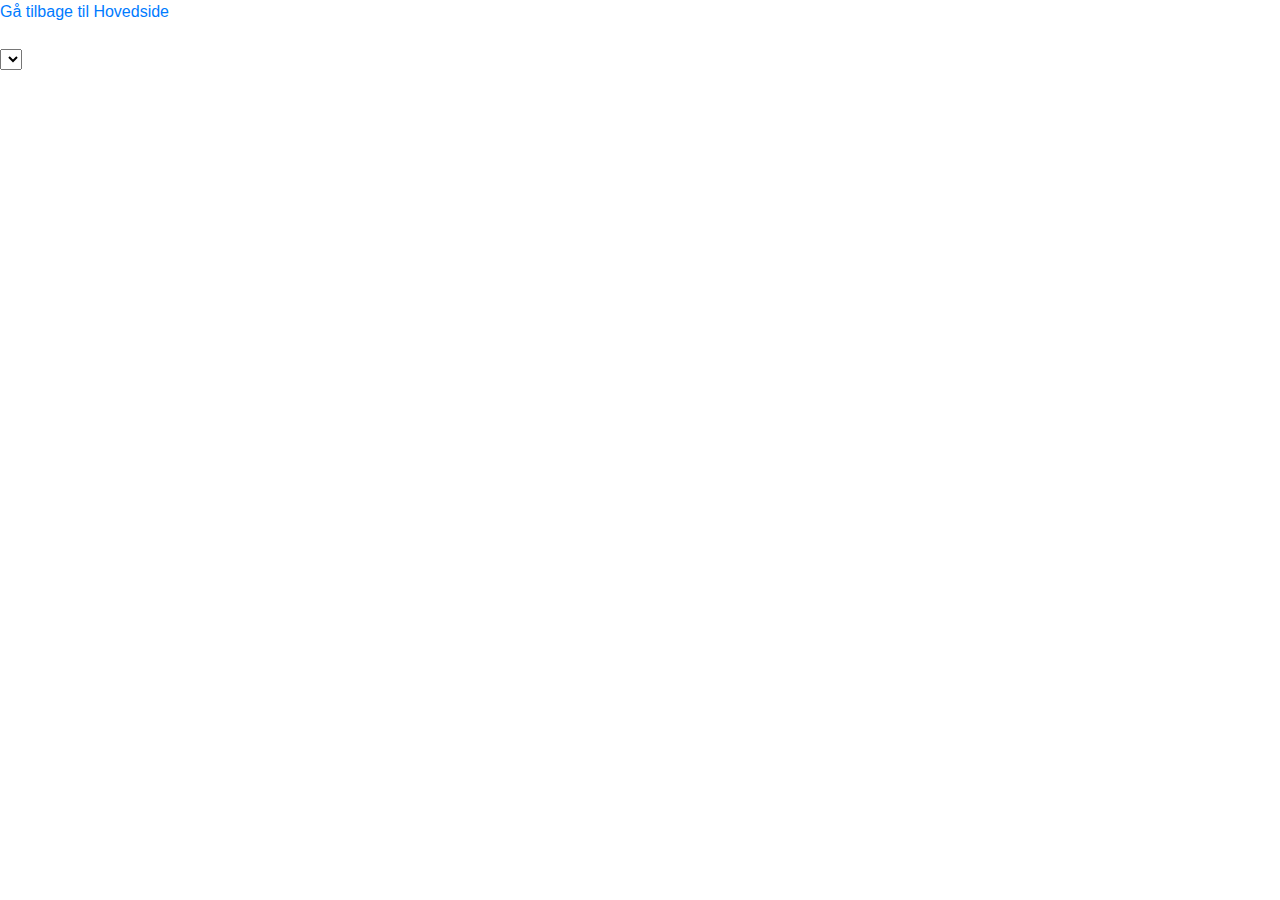
==== WebApiStudentDataClient/EducationLine.html @ 267d2117 "Startet implementering af Education - EducationLine implementering." ====
﻿<!DOCTYPE html>
<html>

<head>
    <meta charset="utf-8" />
    <title>WebApiStudentData - Client - EducationLine</title>
    <script src="Scripts/jquery-3.3.1.min.js"></script>
    <script src="Scripts/bootstrap.js"></script>
    <link href="Content/bootstrap.css" rel="stylesheet" />
    <link href="StyleSheet/StyleSheet.css" rel="stylesheet" />
    <script type="text/javascript" src="Project_Scripts/Settings.js"></script>
    <script type="text/javascript" src="Project_Scripts/TypeScriptStuff.js"></script>
</head>

<body>
    <a href="Index.html">Gå tilbage til Hovedside</a>
    <br />
    <br />

    <select id="EducationName"></select>

    <div class="row EducationLines" id="EducationLinesOnChoosenEducation">
        

    </div>
</body>

</html>

<script type="text/javascript">
    $(document).ready(function () {
        var SelectedEducationID;

        GetEducations();

        function AddDataRowToDropDownList(EducationID, EducationName) {
            var option = document.createElement("option");
            option.value = EducationID;
            option.text = EducationName;
            $("#EducationName").append(option);
        }

        function DecodejSonEducationData(jSonDataDeserialized) {
            $.each(jSonDataDeserialized, function (key, item) {
                AddDataRowToDropDownList(item.EducationID, item.EducationName);
            });
            if ($("#EducationName").length > 0) {
                $("#EducationName :nth-child(1)").prop('selected', true);
            }
            SelectedEducationID = $("#EducationName").find(":selected").val();
        }

        function GetEducations() {
            $.ajax({
                url: WEB_API_URL_StudentData_Eductaion,
                type: 'GET',
                dataType: "json",
                headers: {
                    accept: "application/json",
                },
                success: function (data) {
                    //On ajax success do this
                    jSonDataDeserialized = Deserialize_jSOnData(data);
                    if (jSonDecodingError != jSonDataDeserialized) {
                        DecodejSonEducationData(jSonDataDeserialized);
                    }
                },
                error: function (xhr, ajaxOptions, thrownError) {
                    //On ajax error do this
                    alert(xhr.status);
                    alert(ajaxOptions);
                    alert(thrownError);
                }
            });
        }

    });
</script>
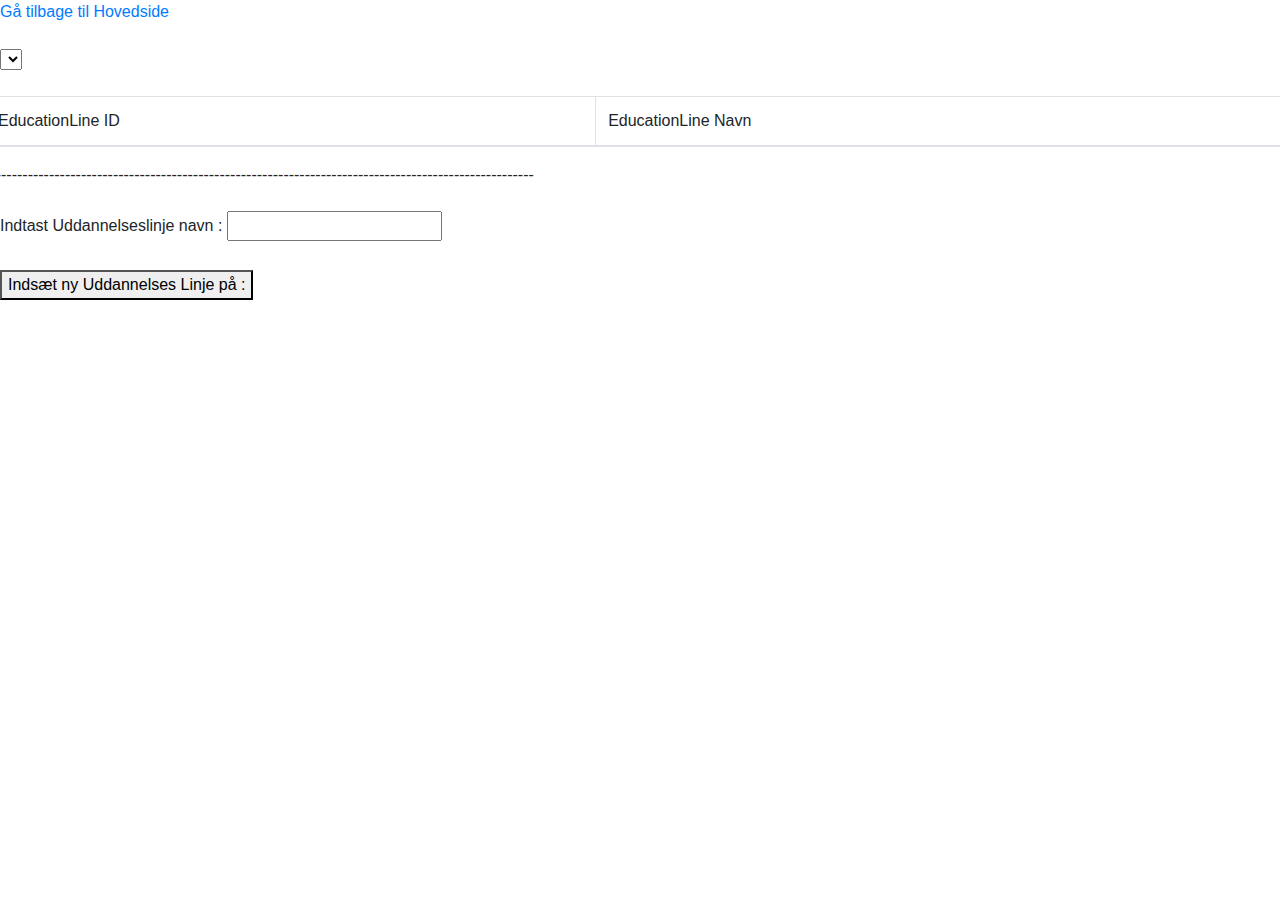
==== commit e44f644b: "Implementeret funktionalitet til at håndtere skift mellem uddannelsessteder. Implementeret funktiona" ====
--- a/WebApiStudentDataClient/EducationLine.html
+++ b/WebApiStudentDataClient/EducationLine.html
@@ -19,9 +19,44 @@
 
     <select id="EducationName"></select>
 
+    <br />
+    <br />
+
     <div class="row EducationLines" id="EducationLinesOnChoosenEducation">
-        
-
+
+    </div>
+
+    <div class="row">
+        <table id="tblDynamic" class="table table-bordered">
+            <thead>
+                <tr>
+                    <td>EducationLine ID</td>
+                    <td>EducationLine Navn</td>
+                </tr>
+            </thead>
+            <tbody class="EducationLineData"></tbody>
+        </table>
+    </div>
+
+    <div class="row">
+        -------------------------------------------------------------------------------------------------------
+    </div>
+
+    <br />
+
+    <div class="row">
+        <div class="col-sm-12">
+            <label for="lblEducationLineName">Indtast Uddannelseslinje navn : </label>
+            <input type="text" id="txtEducationLineName" />
+        </div>
+    </div>
+
+    <br />
+
+    <div class="row">
+        <div class="col-sm-12">
+            <button type="button" id="btnEducationLineNameHandle">Indsæt ny Uddannelses Linje på : </button>
+        </div>
     </div>
 </body>
 
@@ -30,8 +65,81 @@
 <script type="text/javascript">
     $(document).ready(function () {
         var SelectedEducationID;
+        var SelectedEducationName;
 
         GetEducations();
+
+        //function AddDataRowToEducationLinePrint(EducationLineID, EducationLineName) {
+        //    var option = document.createElement("option");
+        //    option.value = EducationID;
+        //    option.text = EducationName;
+        //    $("#EducationName").append(option);
+        //}
+
+        function AddDataRowToTable(EducationLineID, EducationLineName) {
+            WorkString = "<tr class='EducationLineNames'>";
+            WorkString += "<td>";
+            WorkString += EducationLineID;
+            WorkString += "<td class='EducationLineName'>";
+            WorkString += EducationLineName;
+            // Vil man kunne ændre og slette uddannelseslinjer skal/man implementere koden
+            // herunder. Dette er udeladt her for ikke at få alt for meget kode med i dette 
+            // "lille" eksempel. 
+            //WorkString += "<td>";
+            //WorkString += "<button type='button'";
+            //WorkString += "value='" + EducationLineID + "' ";
+            //WorkString += "class='" + EditCourseNameClassName + "'";
+            //WorkString += ">Ret kursus/fag Navn (" + CourseID + ") </button>";
+            //WorkString += "<td>";
+            //WorkString += "<button type='button'";
+            //WorkString += "value='" + CourseID + "' ";
+            //WorkString += "class='" + DeleteCourseNameClassName + "'";
+            //WorkString += ">Slet kursus/fag Navn (" + CourseID + ") </button>";
+            WorkString += "</tr>";
+            $(".EducationLineData").append(WorkString);
+        }
+
+        function DecodejSonEducationLineData(jSonDataDeserialized)
+        {
+            $(".EducationLineData").empty();
+
+            $.each(jSonDataDeserialized, function (key, item) {
+                AddDataRowToTable(item.EducationLineID, item.EducationLineName);
+            });
+        }
+
+        function GetEducationLinesOnEducation(SelectedEducationID, SelectedEducationName) {
+            $(".EducationLines").empty();
+            EducationLinesHeadString = "<h3>Uddannelseslinjer på " + SelectedEducationName + "</h3>";
+            $(".EducationLines").append(EducationLinesHeadString);
+
+            WorkString = " Indsæt ny Uddannelses Linje på : ";
+            WorkString += SelectedEducationName;
+            $("#btnEducationLineNameHandle").text(WorkString);
+
+            $.ajax({
+                url: WEB_API_URL_StudentData_EducationLine + "?id=" + SelectedEducationID,
+                type: 'GET',
+                dataType: "json",
+                headers: {
+                    accept: "application/json",
+                },
+                success: function (data) {
+                    //On ajax success do this
+                    jSonDataDeserialized = Deserialize_jSOnData(data);
+                    if (jSonDecodingError != jSonDataDeserialized) {
+                        DecodejSonEducationLineData(jSonDataDeserialized);
+                    }
+                },
+                error: function (xhr, ajaxOptions, thrownError) {
+                    //On ajax error do this
+                    alert(xhr.status);
+                    alert(ajaxOptions);
+                    alert(thrownError);
+                }
+            });
+
+        }
 
         function AddDataRowToDropDownList(EducationID, EducationName) {
             var option = document.createElement("option");
@@ -40,6 +148,13 @@
             $("#EducationName").append(option);
         }
 
+        function GetAndShowEducationLinesOnSelectedEducation() {
+            SelectedEducationID = $("#EducationName").find(":selected").val();
+            SelectedEducationName = $("#EducationName").find(":selected").text();
+
+            GetEducationLinesOnEducation(SelectedEducationID, SelectedEducationName);
+        }
+
         function DecodejSonEducationData(jSonDataDeserialized) {
             $.each(jSonDataDeserialized, function (key, item) {
                 AddDataRowToDropDownList(item.EducationID, item.EducationName);
@@ -47,7 +162,7 @@
             if ($("#EducationName").length > 0) {
                 $("#EducationName :nth-child(1)").prop('selected', true);
             }
-            SelectedEducationID = $("#EducationName").find(":selected").val();
+            GetAndShowEducationLinesOnSelectedEducation();
         }
 
         function GetEducations() {
@@ -74,5 +189,49 @@
             });
         }
 
+        $("#EducationName").change(function () {
+            GetAndShowEducationLinesOnSelectedEducation();
+        });
+
+
+        function SaveEducationLineOnEducation() {
+            var data = { EducationLineName: $("#txtEducationLineName").val(), EducationID: SelectedEducationID}
+            $.ajax({
+                url: WEB_API_URL_StudentData_EducationLine + "?UserName=" + UserName + "&Password=" + Password,
+                type: 'POST',
+                data: JSON.stringify(data),
+                dataType: 'json',
+                headers: {
+                    accept: "application/json",
+                    "content-type": "application/json",
+                },
+                success: function (dataBack) {
+                    //On ajax success do this
+                    if (OperationOkHigherValueThanHere < dataBack) {
+                        AddDataRowToTable(dataBack, $("#txtEducationLineName").val());
+                        $("#txtEducationLineName").val("");
+                    }
+                    else {
+                        alert("Noget gik galt, da EducationLine navn " + $("#txtEducationLineName").val() + " skulle gemmes !!! Fejlnummeret er : " + dataBack + " Og fejlbeskeden er : " + FindReturnNumberString(ReturnCodeAndReturnStringFromWEBApiList, dataBack));
+                    }
+                },
+                error: function (xhr, ajaxOptions, thrownError) {
+                    //On ajax error do this
+                    alert(xhr.status);
+                    alert(ajaxOptions);
+                    alert(thrownError);
+                }
+            });
+        }
+
+        $("#btnEducationLineNameHandle").click(function () {
+            if ($("#txtEducationLineName").val().length > 5) {
+                SaveEducationLineOnEducation();
+            }
+            else {
+                alert("ANgiv mindst 5 karakterer i Uddannelseslinje navn !!!");
+            }
+        });
+
     });
 </script>